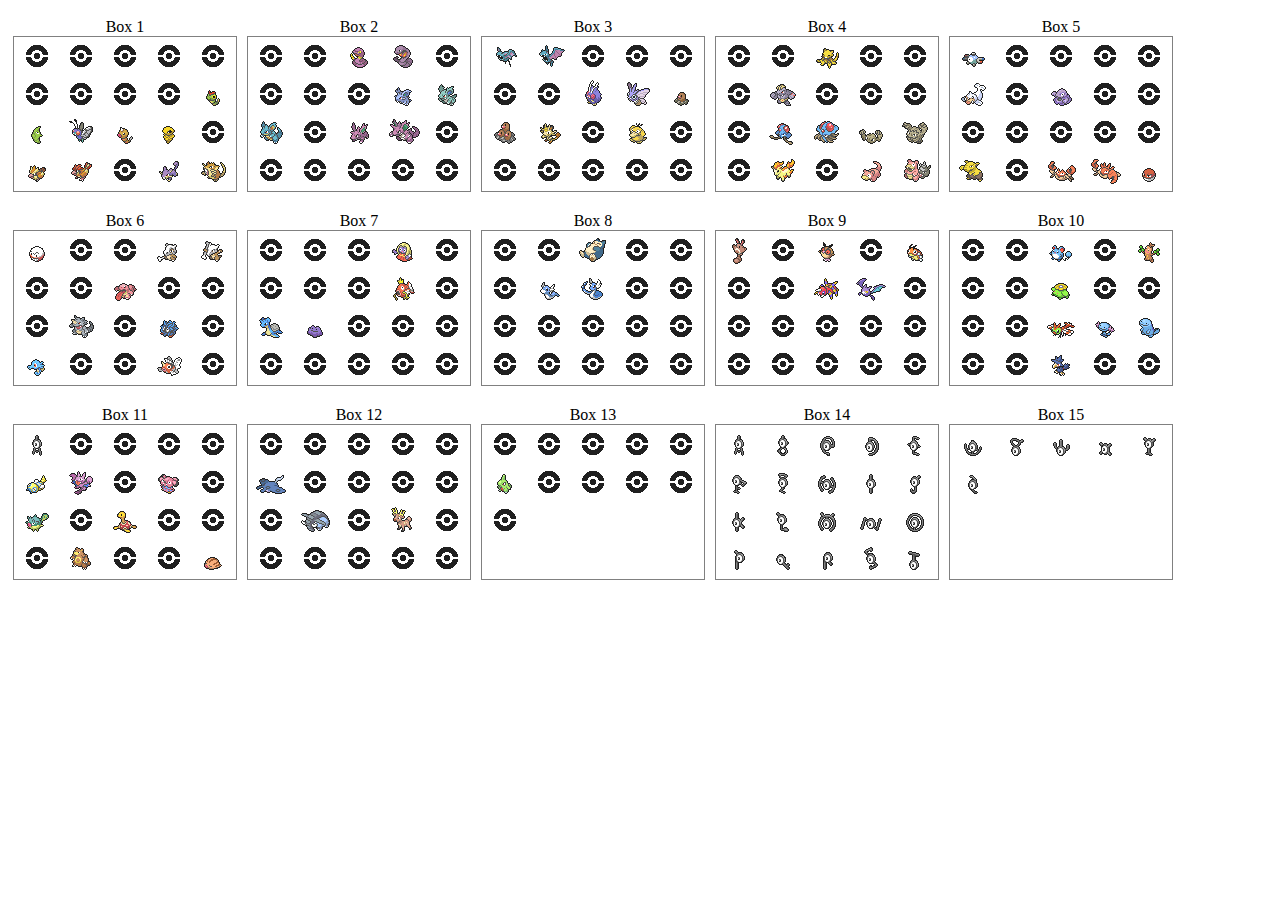
==== games/gen2.html @ 9186f62d "basic function for gen 2 added" ====
<!DOCTYPE html>
<html>
<head>
	<title>Generation 2 - Gold/Silver/Crystal</title>
	<meta charset="UTF-8">
	<script type="text/javascript" src="loaddex.js"></script>
	<link rel="stylesheet" type="text/css" href="style.css">
</head>
<body onload="loadDex(2, 20, 5);loadExtra(2, 20, 5)">
	<div id="dexdata"></div>
</body>
</html>
---- games/style.css ----
table{
	float:left;
	margin-left: 5px;
	margin-top: 10px;
	margin-right: 5px;
	margin-bottom: 10px;
}
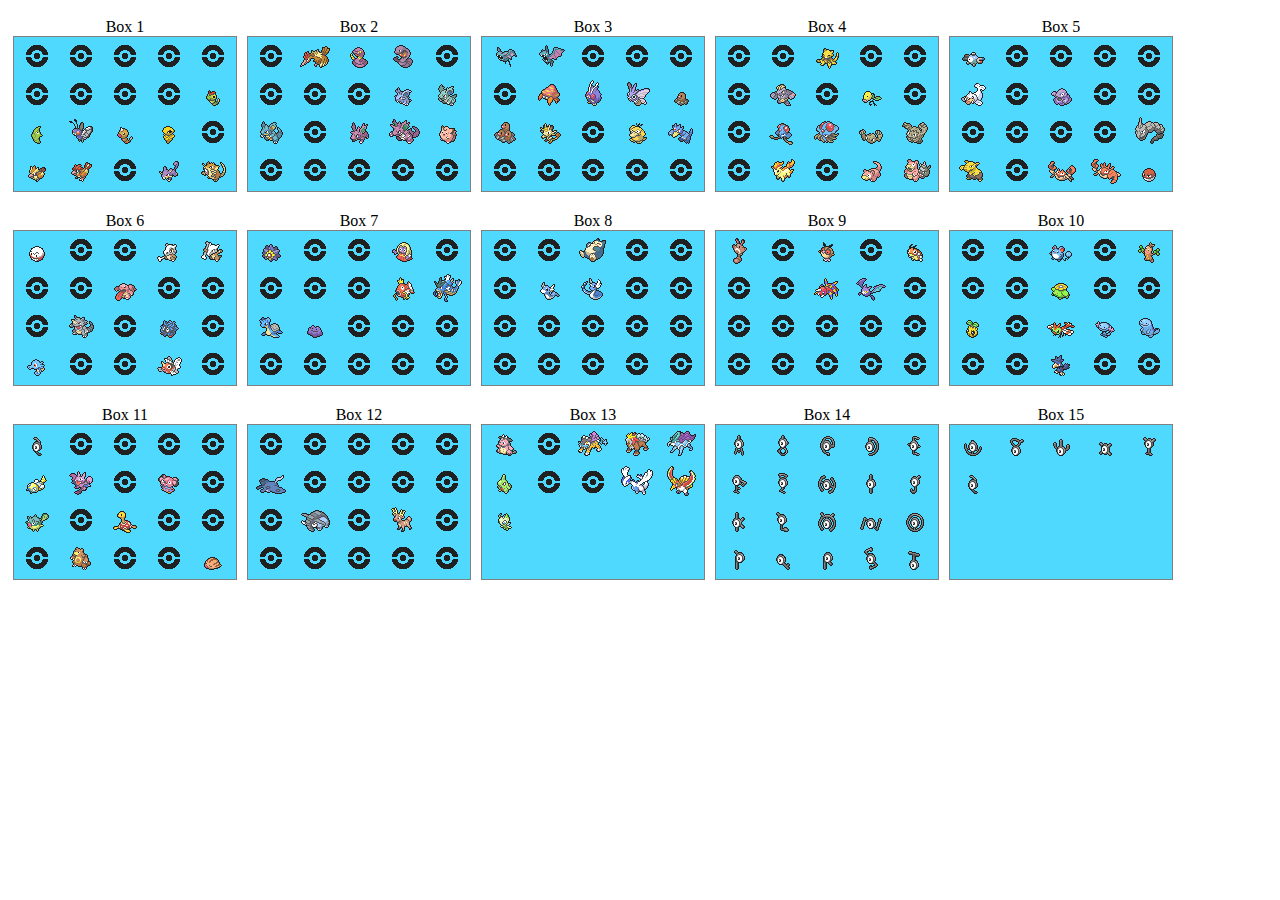
==== commit a7804d76: "updated captures and tweaked function and organisation" ====
--- a/games/gen2.html
+++ b/games/gen2.html
@@ -3,8 +3,13 @@
 <head>
 	<title>Generation 2 - Gold/Silver/Crystal</title>
 	<meta charset="UTF-8">
-	<script type="text/javascript" src="loaddex.js"></script>
-	<link rel="stylesheet" type="text/css" href="style.css">
+	<script type="text/javascript" src="resources/loaddex.js"></script>
+	<link rel="stylesheet" type="text/css" href="resources/style.css">
+	<style type="text/css">
+	table{
+		background-color: #4fd9ff;
+	}
+	</style>
 </head>
 <body onload="loadDex(2, 20, 5);loadExtra(2, 20, 5)">
 	<div id="dexdata"></div>
--- a/games/resources/style.css
+++ b/games/resources/style.css
@@ -0,0 +1,7 @@
+table{
+	float:left;
+	margin-left: 5px;
+	margin-top: 10px;
+	margin-right: 5px;
+	margin-bottom: 10px;
+}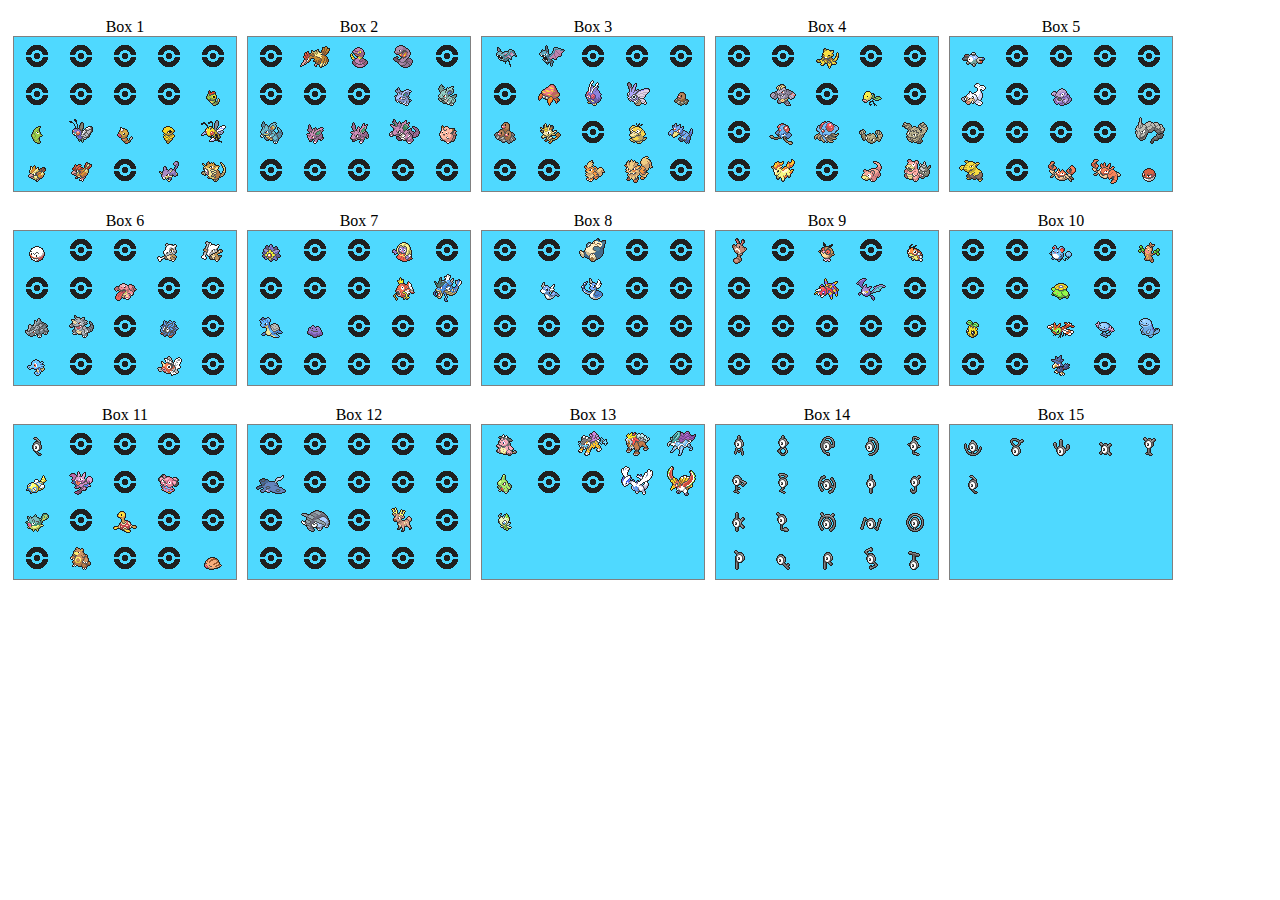
==== commit f2459a38: "Unown Dex glitch fixed" ====
--- a/games/gen2.html
+++ b/games/gen2.html
@@ -11,7 +11,7 @@
 	}
 	</style>
 </head>
-<body onload="loadDex(2, 20, 5);loadExtra(2, 20, 5)">
+<body onload="loadDex(2, 20, 5);">
 	<div id="dexdata"></div>
 </body>
 </html>